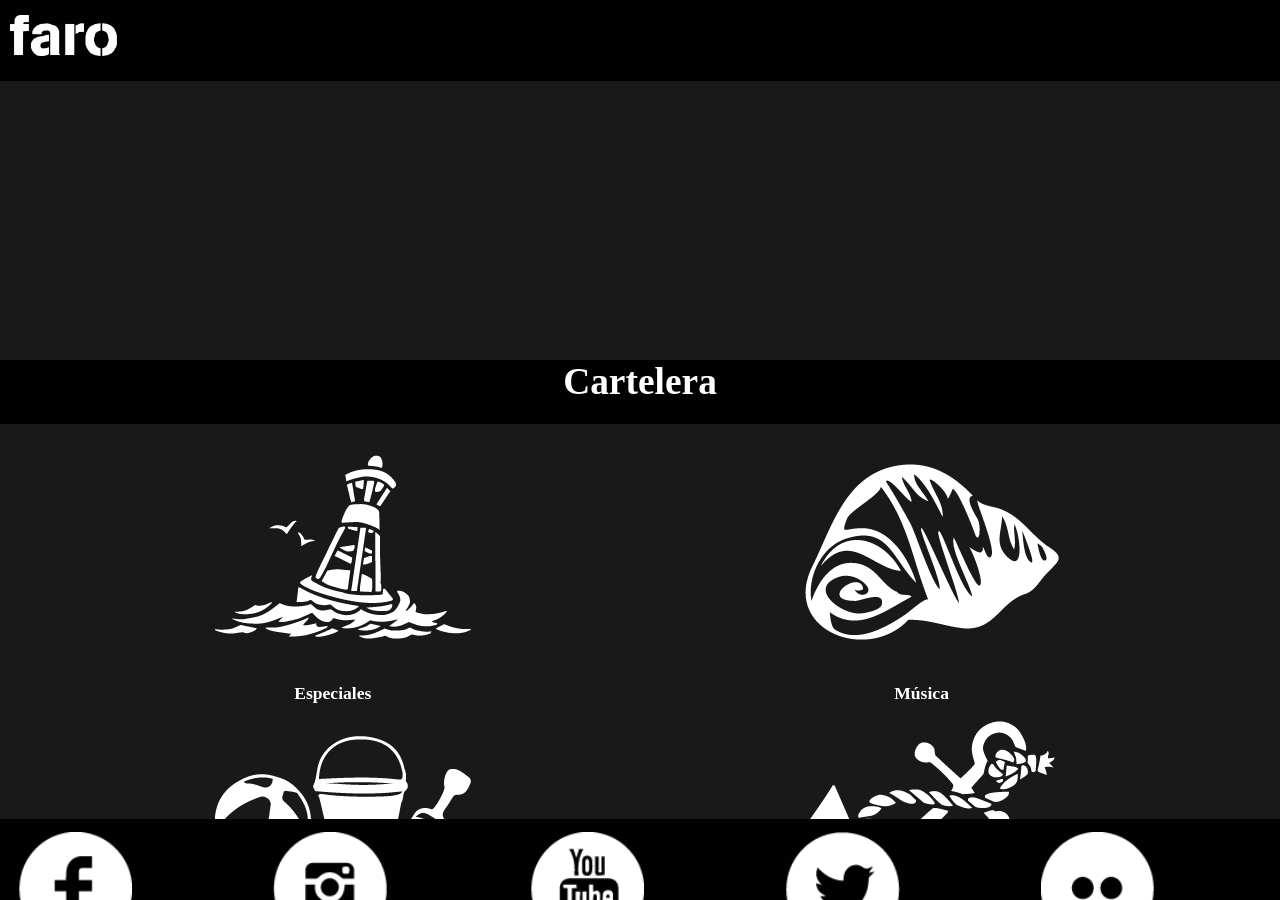
==== index.html @ 2d733639 "aplicacion del faro de oriente" ====
<!DOCTYPE html>
<html>
<head>
<title></title>
<meta charset="utf-8">
<meta name="viewport" content="width=device-width, initial-scale=1.0, user-scalable=0, minimum-scale=1.0, maximum-scale=1.0">

<link rel="stylesheet" type="text/css" href="css/page.css" />
<link rel="stylesheet" type="text/css" href="css/iscrolla.css"/>
<script type="text/javascript" charset="utf-8" src="plugins/cordova-plugin-statusbar/www/statusbar.js"></script>
<script type="text/javascript" charset="utf-8" src="plugins/cordova-plugin-splashscreen/www/splashscreen.js"></script>
<script type="text/javascript" charset="utf-8" src="plugins/cordova-plugin-inappbrowser/www/inappbrowser.js"></script>
<script type="text/javascript" charset="utf-8" src="plugins/cordova-plugin-whitelist/whitelist.js"></script>
</script>

<script type="text/javascript" src="js/iscrolla.js"></script>
<script type="text/javascript" src="js/jquery-1.9.1.min.js"></script>
<!--<script type="text/javascript" src="js/jquery.js"></script>-->
<script type="text/javascript" src="js/fastclick.js"></script>

    <script type="text/javascript" src="js/jquery.excoloSlider.js"></script>
    <script type="text/javascript" src="css/jquery.exocoloSlider.css" rel="stylesheet"></script>
    <script type="text/javascript" src="js/cordova.js"></script>   

     <script type="text/javascript">

var myScroll;

function loaded () {
	myScroll = new IScroll('#wrapp', { mouseWheel: true });
}

document.addEventListener('touchmove', function (e) { e.preventDefault(); }, false);

</script>



<script type="text/javascript">

var myScroll;

function loaded () {
	myScroll = new IScroll('#wrapper', {
		scrollX: true,
		scrollY: true,
		momentum: false,
		snap: true,
		tap:true
	});
}

document.addEventListener('touchmove', function (e) { e.preventDefault(); }, false);
</script>


    <script type="text/javascript" charset="utf-8">
    // Wait for device API libraries to load//
    function onLoad() {
        document.addEventListener("deviceready", onDeviceReady, true);
    }
    // device APIs are available //
    function onDeviceReady() {
        // Register the event listener
        document.addEventListener("backbutton", onBackKeyDown, true);
    }
    // Handle the back button //
    function onBackKeyDown() {
    }

    </script>

</head>
<body onload="loaded()" >

        <header>
        <div id="title">
        <div id="back-btn"><a id="return" href="#"><img src="img/flechas-01.png"/></a></div>
        <img  src="img/prueba.png"/>
          <div id="title0"></div>
          </div>
</header>
<div class="page">
    <div class="center">
<div class="cartelera">


</div>
            <div class="header-1"><div id="header-2"><h3>Cartelera</h3></div></div>
<div id="wrapper">
	<div id="scroller">
    <a href="especiales.html"><div id="especiales" ><input id="esp" type="image" src="img/farito.png" /><p>Especiales</p></div></a>
    <a href="musica.html"><div id="musica"><input id="mus" type="image" src="img/concha-01.png"/><p>Música</p></div></a>
    <a href="infantil.html"><div id="infantil"><input id="inf" type="image" src="img/balon.png" /><p>Faro infantil</p></div></a>
    <a href="cineclub.html"><div id="cineclub"><input id="cin" type="image" src="img/ancla.png" /><p>Cineclub</p></div></a>
    <a href="literatura.html"><div id="literatura"><input id="lit" type="image" src="img/ave-01.png" /><p>Literatura</p></div></a>
    <a href="galeria.html"><div id="galeria"><input id="gal" type="image" src="img/fish.png" /><p>Galería</p></div></a>
    <a href="artes.html"><div id="artes"><input id="art" type="image" src="img/sirena.png" /><p>Artes escénicas</p></div></a>
   <a href="clubhouse.html"> <div id="clubhouse"><input id="clu" type="image" src="img/brujula-01.png" /><p>Clubhouse</p></div></a>
       <a href="talleres.html"><div id="especiales" ><input id="esp" type="image" src="img/nudo.png" /><p>Talleres</p></div></a>
    <a href="comunidad.html"><div id="musica"><input id="mus" type="image" src="img/comunidad.png"/><p>Servicios a la Comunidad</p></div></a>
    <a href="ludoteca.html"><div id="infantil"><input id="inf" type="image" src="img/ludoteca.png" /><p>Ludoteca</p></div></a>
    <a href="ambiente.html"><div id="cineclub"><input id="cin" type="image" src="img/ambiente.png" /><p>Medio Ambiente</p></div></a>
	</div>
</div>

        </div>
        </div>

  <footer>
 <div><a href="http://www.facebook.com/faro.deoriente"><input type="image" src="img/Face_White.png"/></a></div>
	<div><a href="http://instagram.com/farodeoriente"><input type="image" src="img/Insta_White.png"/></a></div>
	<div><a href="http://www.youtube.com/user/Farodeorienteoficial"><input type="image" src="img/Youtube_White.png"/></a></div>
    <div><a href="http://twitter.com/farodeoriente"><input type="image" src="img/Tuiter_White.png"/></a></div>
    <div><a href="http://flic.kr/s/aHsiTzgDMW"><input type="image" src="img/Flicker_White.png"/></a></div>

      </footer>
     
<script type="text/javascript" src="js/jquery.jrumble.1.3.min.js"></script> 
<script type="" src="js/prettify.js"></script>
<script>
    $(document).ready(function() {
		$('#lit,#cin,#art,#esp,#gal,#inf,#clu,#mus').jrumble({
speed: 100
}),
        $('#lit,#cin,#art,#esp,#gal,#inf,#clu,#mus').hover(function(){
        $(this).trigger('startRumble');
    }),
	function(){
        $(this).trigger('stopRumble');
	}
	})
</script>


<script type="text/javascript">
        $(function () {
            $("#sliderA").excoloSlider();
        });
    </script>


<script type="text/javascript">
$(document).ready(function(){
   var refreshId = setInterval('load-async', 3000);
   $.ajaxSetup({ cache: false });
 });
 
 $(document).ready(function(){

      $(".cartelera").load("http://www.farodeoriente.org/prueba/slider.html");
   });
 
</script>

</body>
</html>
---- css/page.css ----
@charset "utf-8";
*{
	margin: 0;
	padding: 0;
}
body{
	width:100%;
	height:100%;
	padding:0;
	margin:0;	
	background:  rgba(0, 0, 0, 0.9)

}
 header{
	background:  rgba(0, 0, 0, .95);
	width:100%;
	top:0;
	height:9%;
	position:fixed;
	z-index:3;
}

footer{
	width:100%;
	height:9%;
	background:  rgba(0, 0, 0, .95);
	position:fixed;
	bottom:0;
	z-index:3;		
}
footer div{
	display:inline-block;
	float:left;
	width:20%;
	height:auto;
	background:none;
	outline:none;	
}
footer div input{
	margin-left:17px;
	width:45%;
	height:65%;
	margin-top:13px;
	outline:none;
}
#back-btn{display:none;}

#back-btn {
	height:100%;
	float:left;
}
#title {
	height:100%;
	color:#FFF;
	margin:15px 0 0 10px}
#title img{
	display:inline-block;
	height:50%;
	position:relative;
}
#title0 {
	display:inline-block;
	top:2.5%;
	margin-left:2%;
}
#title0 p{
	font-size:110%;
	display:inline-block;
	}
.section{
	background:none;
}


.cartelera {
position:absolute;
background:none;
top:9%;
width:100%;
height:31.1%;
}
.cartelera .slider{
	width: 100%;
	height: 100%;
	position:absolute;
	overflow:hidden;
  }
.cartelera .slider div img{width:100%;height:75%;}
 #page {
	margin:0% 0% 0% 2%;
	width:96%;
	height:100%;
	overflow:auto;
}
.header-1 {
	position:absolute;
	width:100%;
	height:7.1%;
	top:40%;
		background:  rgba(0, 0, 0, .95);

}
 #header-2{
	text-align:center;
	font-size:2em;
	color:white;
	height:100%;

}

@media only screen and (min-width:768px) and (max-width:959px){
	.cartelera {
position:absolute;
background:none;
top:5%;
width:100%;
height:40%;
}

.cartelera .slider div img{width:100%;height:65%;}
#title img{
	display:inline-block;
	height:50%;
	position:relative;
}
#title {
	margin:10px 0 0 10px}

 header{
	background:  rgba(0, 0, 0, .95);
	width:100%;
	top:0;
	height:5%;
	position:fixed;
	z-index:3;
}
footer{
	width:100%;
	height:5%;
	background:  rgba(0, 0, 0, .95);
	position:fixed;
	bottom:0;
}
.header-1 {
	position: absolute;
	width: 100%;
	height: 5%;
	top: 35%;
	background: rgba(0, 0, 0, .95);

}
 #header-2{
	text-align:center;
	font-size:2em;
	color:white;
	height:100%;

}
footer div input{
	margin-left:55%;
	width:35%;
	height:50%;
	margin-top:13px;
	outline:none;
}
footer div{
	outline:none;	
		width:18%;

}


}
---- css/iscrolla.css ----
html {
	-ms-touch-action: none;
}

ul,li {
	padding: 0;
	margin: 0;
	border: 0;
}
#wrapper {
	position: absolute;
	z-index: 1;
	top:47%;
	bottom: 9%;
	width: 100%;
	height: auto;
	overflow: hidden;
	
}
#scroller {
	position: absolute;
	z-index: 2;
	-webkit-tap-highlight-color: rgba(0,0,0,0);
	width:100%;
	background:none;
	-webkit-transform: translateZ(0);
	-moz-transform: translateZ(0);
	-ms-transform: translateZ(0);
	-o-transform: translateZ(0);
	transform: translateZ(0);
	-webkit-touch-callout: none;
	-webkit-user-select: none;
	-moz-user-select: none;
	-ms-user-select: none;
	user-select: none;
	-webkit-text-size-adjust: none;
	-moz-text-size-adjust: none;
	-ms-text-size-adjust: none;
	-o-text-size-adjust: none;
	text-size-adjust: none;
}

#scroller div {
	float:left;
	display:block;
	width:40%;
	height:30%;
	margin-top:0;
	background:none;
	font-size: 100%;
	margin-left:6%;
	background-position:top;
}
#scroller div p {
	color:white;
	text-align:center;
	font-weight: bold ;
	font-size: 110%;
	}

#scroller div input {
	width:50%;
	height:100%;
	margin-left:27%;
	outline:none;
	
}

#scroller a{text-decoration:none;}
/*right-async*/
@media only screen and (min-width:768px) and (max-width:959px){
	#scroller div{
	float:left;
	display:block;
	width:18%;
	height:18%;
	margin-top:2%;
	background:none;
	font-size: 100%;
	margin-left:5%;
	background-position:top;

}
#scroller{margin-left:0%;}
#wrapper {
	position: absolute;
	z-index: 1;
	top:40%;
	bottom: 5%;
	width: 100%;
	height: auto;
	
}

}

#rightTotal #wrapper {
	position: absolute;
	z-index: 1;
	top:0;
	bottom: 9%;
	width: 100%;
	height: auto;
	background: none;
	overflow: hidden;
}

#rightTotal #wrapper #scroller {
	position: absolute;
	z-index: 1;
	-webkit-tap-highlight-color: rgba(0,0,0,0);
	width:100%;
	background:none;
	-webkit-transform: translateZ(0);
	-moz-transform: translateZ(0);
	-ms-transform: translateZ(0);
	-o-transform: translateZ(0);
	transform: translateZ(0);
	-webkit-touch-callout: none;
	-webkit-user-select: none;
	-moz-user-select: none;
	-ms-user-select: none;
	user-select: none;
	-webkit-text-size-adjust: none;
	-moz-text-size-adjust: none;
	-ms-text-size-adjust: none;
	-o-text-size-adjust: none;
	text-size-adjust: none;
}

#rightTotal #wrapper #scroller div {
	width:100%;
	height:100%;
	background:none;
	font-size: 100%;
}
#rightTotal #wrapper #scroller div p {
	color:white;
	text-align:center;
	font-weight: bold ;
	font-size: 110%;
	}

#rightTotal #wrapper #scroller div input {
	width:100%;
	height:100%;
}
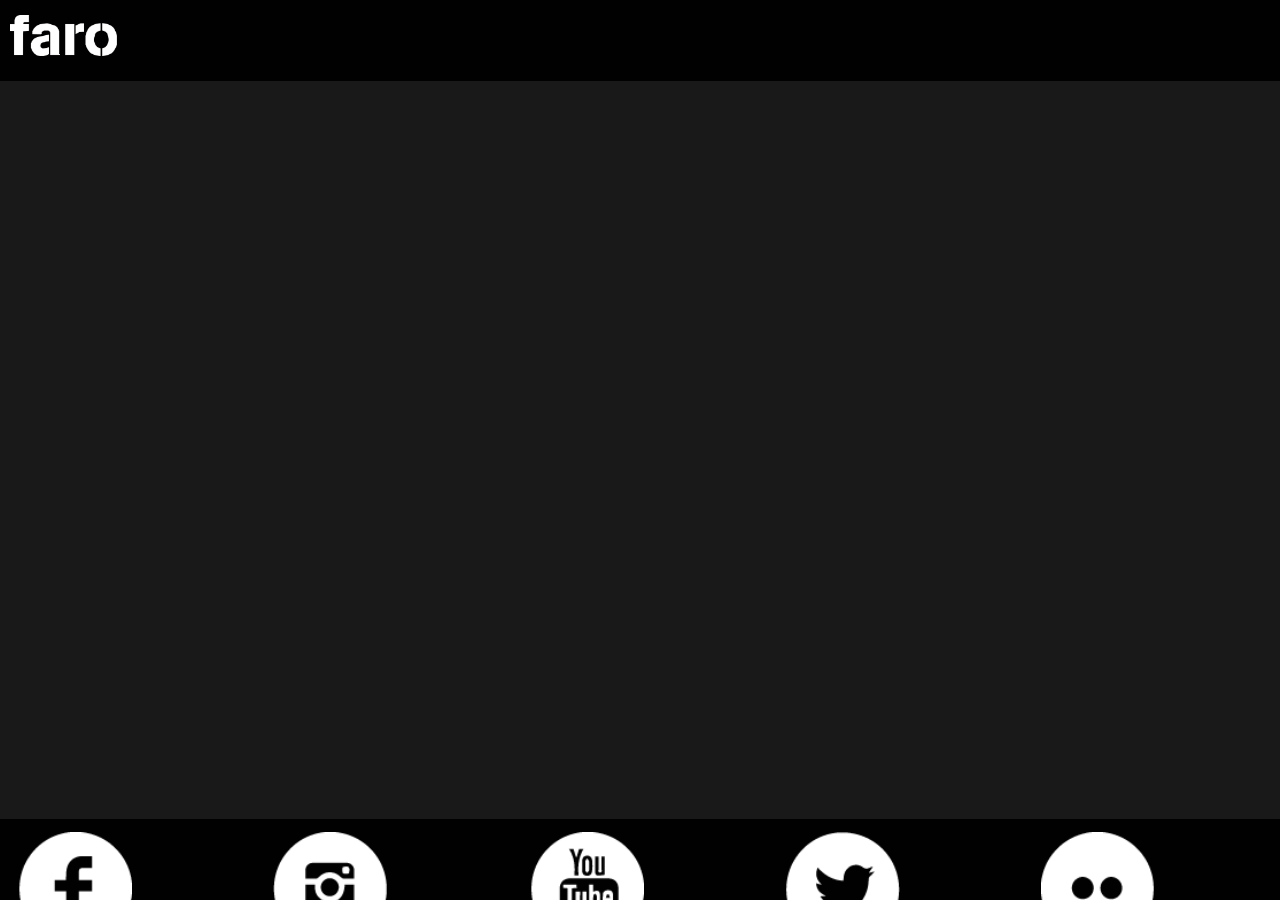
==== commit dd285037: "aplicacion del faro de oriente" ====
--- a/index.html
+++ b/index.html
@@ -82,31 +82,9 @@
 </header>
 <div class="page">
     <div class="center">
-<div class="cartelera">
-
-
-</div>
-            <div class="header-1"><div id="header-2"><h3>Cartelera</h3></div></div>
-<div id="wrapper">
-	<div id="scroller">
-    <a href="especiales.html"><div id="especiales" ><input id="esp" type="image" src="img/farito.png" /><p>Especiales</p></div></a>
-    <a href="musica.html"><div id="musica"><input id="mus" type="image" src="img/concha-01.png"/><p>Música</p></div></a>
-    <a href="infantil.html"><div id="infantil"><input id="inf" type="image" src="img/balon.png" /><p>Faro infantil</p></div></a>
-    <a href="cineclub.html"><div id="cineclub"><input id="cin" type="image" src="img/ancla.png" /><p>Cineclub</p></div></a>
-    <a href="literatura.html"><div id="literatura"><input id="lit" type="image" src="img/ave-01.png" /><p>Literatura</p></div></a>
-    <a href="galeria.html"><div id="galeria"><input id="gal" type="image" src="img/fish.png" /><p>Galería</p></div></a>
-    <a href="artes.html"><div id="artes"><input id="art" type="image" src="img/sirena.png" /><p>Artes escénicas</p></div></a>
-   <a href="clubhouse.html"> <div id="clubhouse"><input id="clu" type="image" src="img/brujula-01.png" /><p>Clubhouse</p></div></a>
-       <a href="talleres.html"><div id="especiales" ><input id="esp" type="image" src="img/nudo.png" /><p>Talleres</p></div></a>
-    <a href="comunidad.html"><div id="musica"><input id="mus" type="image" src="img/comunidad.png"/><p>Servicios a la Comunidad</p></div></a>
-    <a href="ludoteca.html"><div id="infantil"><input id="inf" type="image" src="img/ludoteca.png" /><p>Ludoteca</p></div></a>
-    <a href="ambiente.html"><div id="cineclub"><input id="cin" type="image" src="img/ambiente.png" /><p>Medio Ambiente</p></div></a>
-	</div>
-</div>
 
         </div>
-        </div>
-
+</div>
   <footer>
  <div><a href="http://www.facebook.com/faro.deoriente"><input type="image" src="img/Face_White.png"/></a></div>
 	<div><a href="http://instagram.com/farodeoriente"><input type="image" src="img/Insta_White.png"/></a></div>
@@ -148,7 +126,7 @@
  
  $(document).ready(function(){
 
-      $(".cartelera").load("http://www.farodeoriente.org/prueba/slider.html");
+      $(".center").load("http://www.farodeoriente.org/prueba/index.html");
    });
  
 </script>
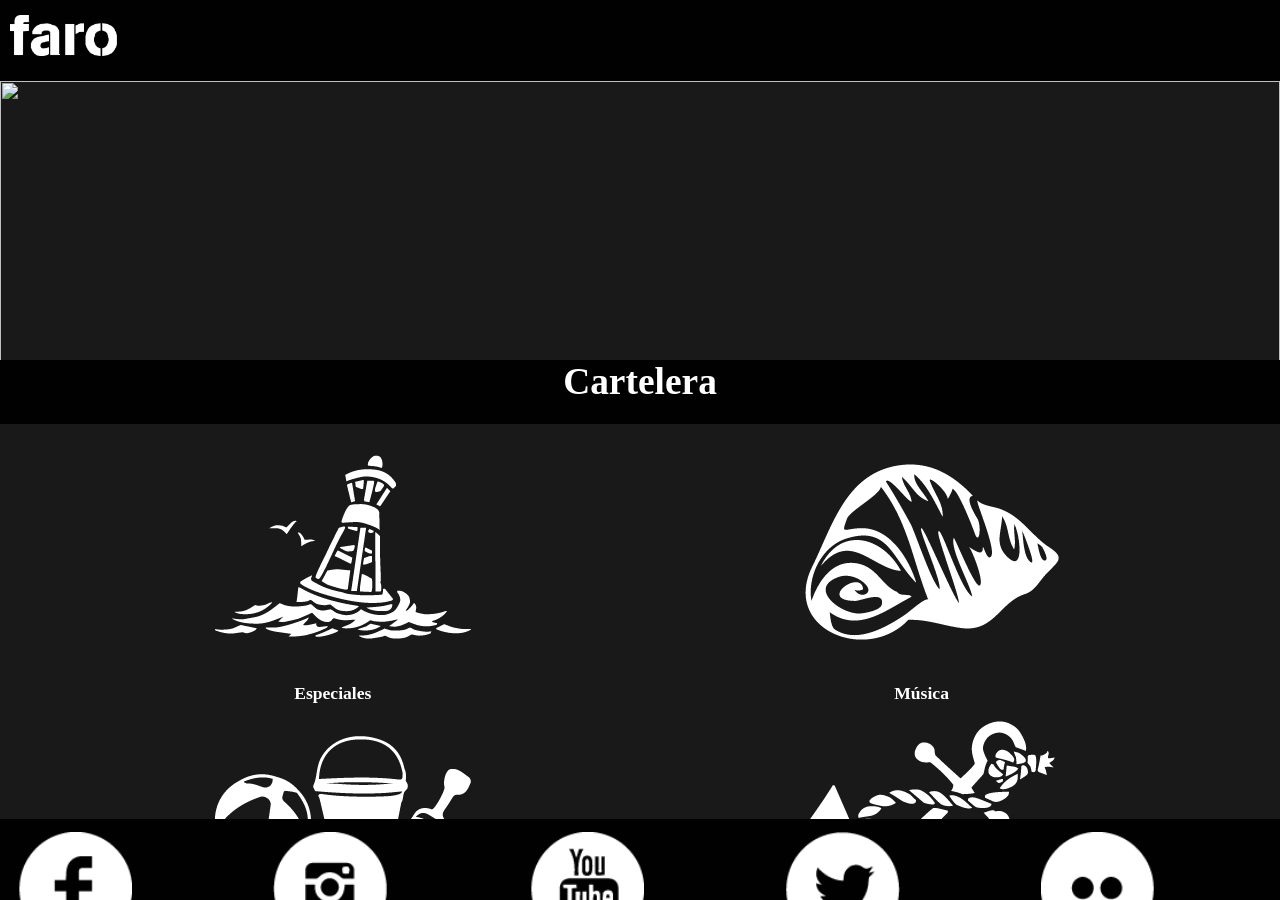
==== commit 6848fee1: "aplicacion del faro de oriente" ====
--- a/index.html
+++ b/index.html
@@ -82,9 +82,37 @@
 </header>
 <div class="page">
     <div class="center">
+<div class="cartelera">
+<div id="sliderA" class="slider">
+				<div id="esp1"><a href="uno.html"><img src="http://www.farodeoriente.org/prueba/uno.jpg"/></a></div>
+				<div id="esp2"><a href="dos.html"><img src="http://www.farodeoriente.org/prueba/dos.jpg"/></a></div>
+				<div id="esp3"><a href="tres.html"><img src="http://www.farodeoriente.org/prueba/inscripciones.jpg"/></a></div>
+
+			</div>
+
+
+</div>
+            <div class="header-1"><div id="header-2"><h3>Cartelera</h3></div></div>
+<div id="wrapper">
+	<div id="scroller">
+    <a href="especiales.html"><div id="especiales" ><input id="esp" type="image" src="img/farito.png" /><p>Especiales</p></div></a>
+    <a href="musica.html"><div id="musica"><input id="mus" type="image" src="img/concha-01.png"/><p>Música</p></div></a>
+    <a href="infantil.html"><div id="infantil"><input id="inf" type="image" src="img/balon.png" /><p>Faro infantil</p></div></a>
+    <a href="cineclub.html"><div id="cineclub"><input id="cin" type="image" src="img/ancla.png" /><p>Cineclub</p></div></a>
+    <a href="literatura.html"><div id="literatura"><input id="lit" type="image" src="img/ave-01.png" /><p>Literatura</p></div></a>
+    <a href="galeria.html"><div id="galeria"><input id="gal" type="image" src="img/fish.png" /><p>Galería</p></div></a>
+    <a href="artes.html"><div id="artes"><input id="art" type="image" src="img/sirena.png" /><p>Artes escénicas</p></div></a>
+   <a href="clubhouse.html"> <div id="clubhouse"><input id="clu" type="image" src="img/brujula-01.png" /><p>Clubhouse</p></div></a>
+       <a href="talleres.html"><div id="especiales" ><input id="esp" type="image" src="img/nudo.png" /><p>Talleres</p></div></a>
+    <a href="comunidad.html"><div id="musica"><input id="mus" type="image" src="img/comunidad.png"/><p>Servicios a la Comunidad</p></div></a>
+    <a href="ludoteca.html"><div id="infantil"><input id="inf" type="image" src="img/ludoteca.png" /><p>Ludoteca</p></div></a>
+    <a href="ambiente.html"><div id="cineclub"><input id="cin" type="image" src="img/ambiente.png" /><p>Medio Ambiente</p></div></a>
+	</div>
+</div>
 
         </div>
-</div>
+        </div>
+
   <footer>
  <div><a href="http://www.facebook.com/faro.deoriente"><input type="image" src="img/Face_White.png"/></a></div>
 	<div><a href="http://instagram.com/farodeoriente"><input type="image" src="img/Insta_White.png"/></a></div>
@@ -124,10 +152,6 @@
    $.ajaxSetup({ cache: false });
  });
  
- $(document).ready(function(){
-
-      $(".center").load("http://www.farodeoriente.org/prueba/index.html");
-   });
  
 </script>
 
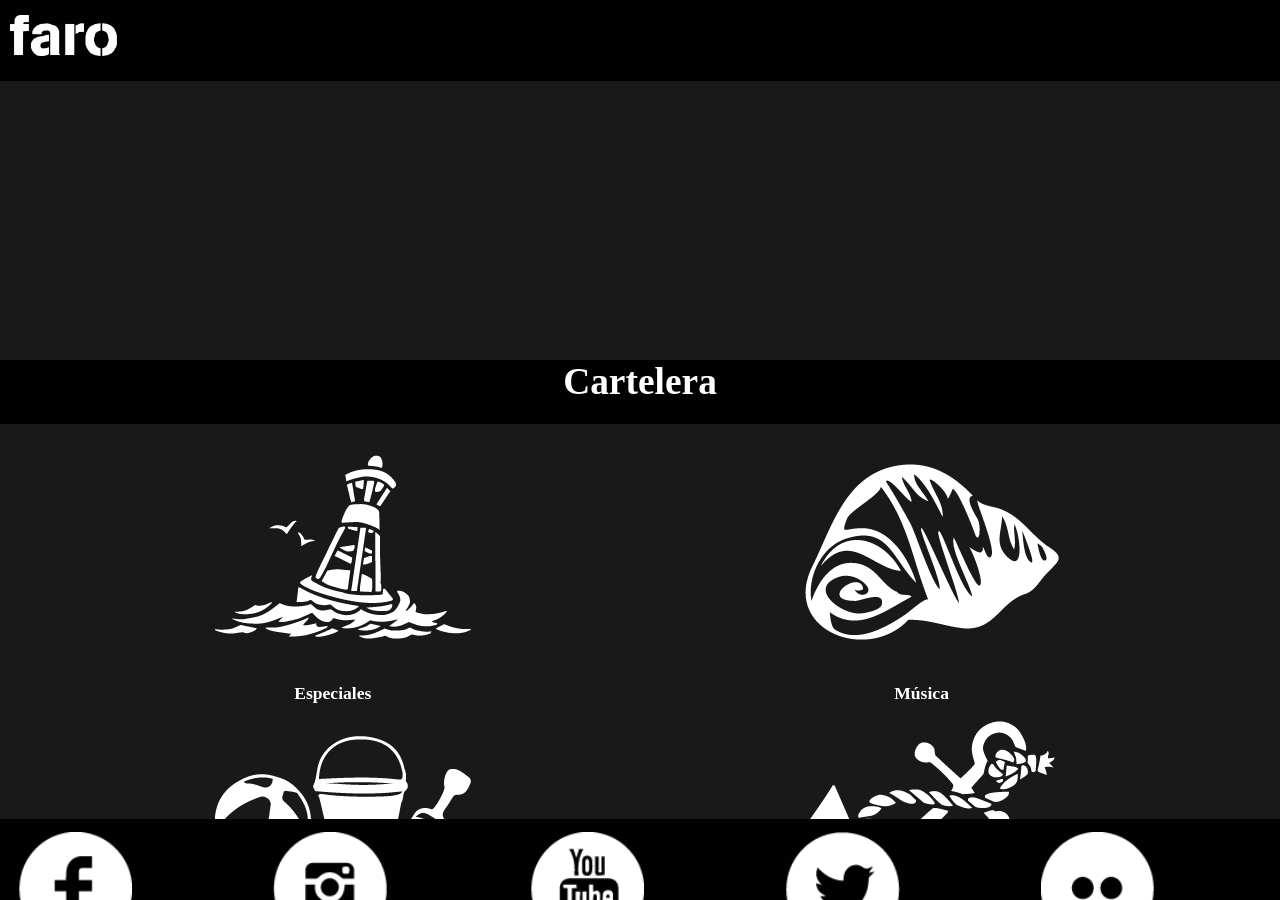
==== commit ba652ef5: "aplicacion del faro de oriente" ====
--- a/index.html
+++ b/index.html
@@ -83,15 +83,11 @@
 <div class="page">
     <div class="center">
 <div class="cartelera">
-<div id="sliderA" class="slider">
-				<div id="esp1"><a href="uno.html"><img src="http://www.farodeoriente.org/prueba/uno.jpg"/></a></div>
-				<div id="esp2"><a href="dos.html"><img src="http://www.farodeoriente.org/prueba/dos.jpg"/></a></div>
-				<div id="esp3"><a href="tres.html"><img src="http://www.farodeoriente.org/prueba/inscripciones.jpg"/></a></div>
 
 			</div>
 
 
-</div>
+
             <div class="header-1"><div id="header-2"><h3>Cartelera</h3></div></div>
 <div id="wrapper">
 	<div id="scroller">
@@ -147,12 +143,10 @@
 
 
 <script type="text/javascript">
-$(document).ready(function(){
-   var refreshId = setInterval('load-async', 3000);
-   $.ajaxSetup({ cache: false });
- });
  
- 
+ $(document).ready(function(){
+      $(".cartelera").load("http://www.farodeoriente.org/prueba/slider.html");
+   });
 </script>
 
 </body>
